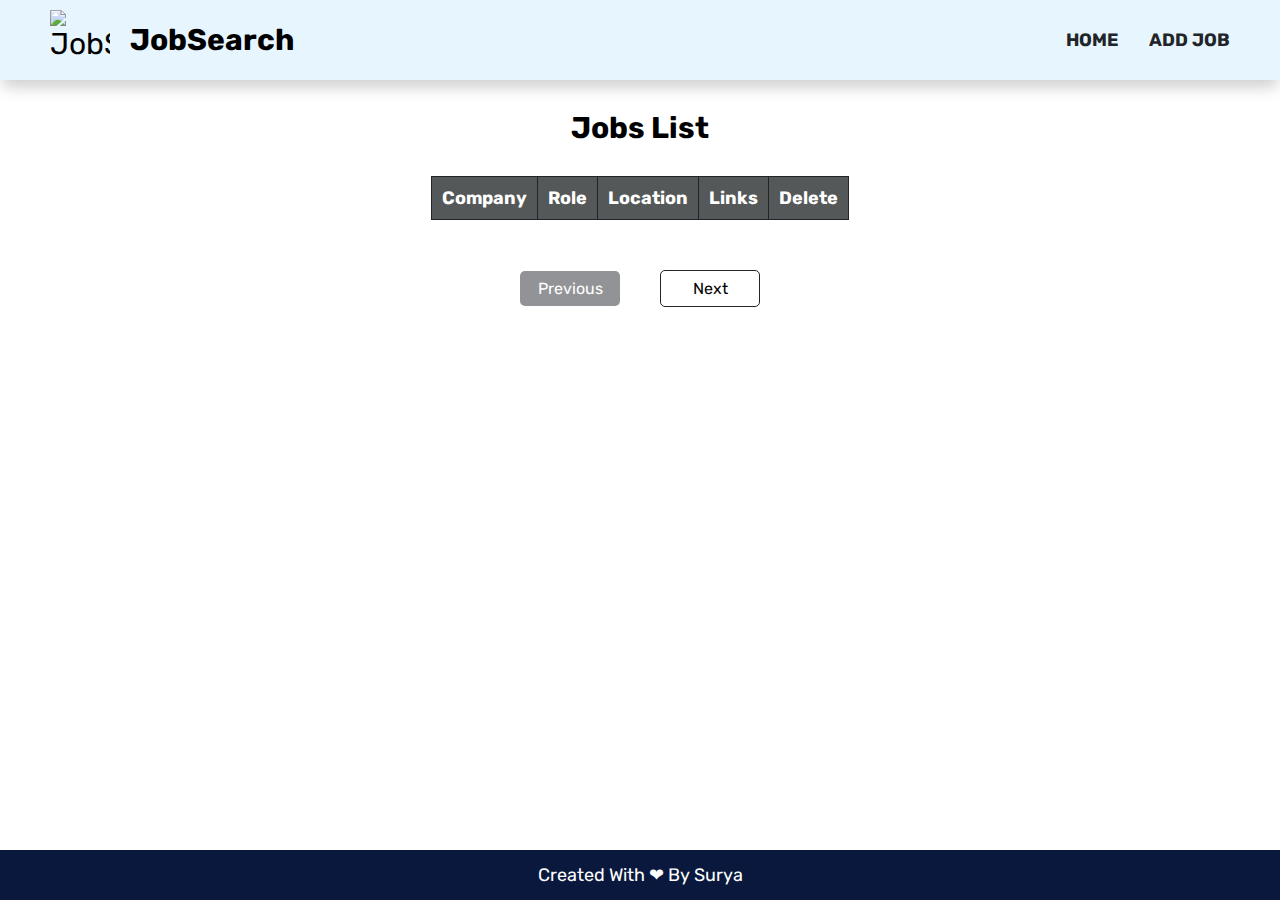
==== admin/index.html @ 5af984d5 "Initial commit" ====
<!DOCTYPE html>
<html lang="en">
<head>
    <meta charset="UTF-8">
    <meta name="viewport" content="width=device-width, initial-scale=1.0">
    <title>JobSearch</title>
    <link rel="stylesheet" href="./css/style.css">
    <link rel="icon" href="../Logo.jpg" type="image/x-icon">
</head>
<body>
    <header>
        <div class="heading">
            <img src="../Logo.jpg" alt="JobSearch">
            <h1>JobSearch</h1>
        </div>
        <nav class="menu">
            <ul class="menu_list">
                <li><a href="../index.html">Home</a></li>
                <li><a href="./addjob.html">Add Job</a></li>
            </ul>
        </nav>
    </header>
    <section class="content">
        <caption>
            <h2 class="heading">Jobs List</h2>
        </caption>
        <table cell-padding="50">
            <thead>
                <th>Company</th>
                <th>Role</th>
                <th>Location</th>
                <th>Links</th>
                <th>Delete</th>
            </thead>
            <tbody>
            </tbody>
        </table>
        <div class="pagination">
            <button id="previous" type="button" onclick="getpreviousjobs()">Previous</button>
            <button id="next" type="button" onclick="getnextjobs()">Next</button>
        </div>
    </section>
    <footer class="footer">
        <p>Created With &#x2764; by Surya</p>
    </footer>
    <script src="./js/script.js"></script>
</body>
</html>
---- admin/css/style.css ----
@import url('https://fonts.googleapis.com/css2?family=Geologica:wght@300&family=Lato&family=Open+Sans:wght@500;600&family=Rubik&display=swap');

* {
    margin: 0;
    padding: 0;
    box-sizing: border-box;
    font-family: 'Geologica', sans-serif;
    font-family: 'Lato', sans-serif;
    font-family: 'Open Sans', sans-serif;
    font-family: 'Rubik', sans-serif;
    text-decoration: none;
    list-style: none;
}

html {
    font-size: 62.5%;
    height: 100%;
}

header {
    width: 100%;
    height: 8rem;
    padding: 0 2rem;
    display: flex;
    align-items: center;
    justify-content: space-between;
    background-color: #e7f5ff;
    position: sticky;
    top: 0;
    z-index: 1000;
    box-shadow: 0px 10px 15px -3px rgba(0, 0, 0, 0.1), 0px 10px 15px -3px rgba(0, 0, 0, 0.1);
}

header h1 {
    font-size: 3rem;
    font-weight: bold;
}
.heading:hover{
    cursor: pointer;
}
.heading{
    display: flex;
    align-items: center;
    /* padding: 2rem 0; */
    gap: 2rem;
}
.heading img{
    width: 6rem;
    height: 6rem;
}
.menu_list{
    display: flex;
    justify-content: space-between;
    align-items: center;
}
.menu_list li a {
    font-size: 1.8rem;
    font-weight: 700;
    text-transform: uppercase;
    color: #212529;
    transition: 0.4 all;
    padding-right: 3rem;
}

.heading {
    text-align: center;
    margin: 3rem;
    font-size: 3rem;
}

section {
    display: grid;
    place-items: center;
}
table{
    border-radius: 1rem;
    text-transform: capitalize;
    border-collapse: collapse;
    margin-bottom: 5rem;
}
table,
tr,
td,
th {
    border: 1px solid #212529;
    padding: 1rem;
    font-size: 1.8rem;
}
th{
    background-color: #545858;
    color: #fff;
}
button{
    color: white;
    background-color: #0066cc;
    border: none;
    border-radius: 0.5rem;
    padding: 0.5rem 1rem;
}
button:hover{
    cursor: pointer;
}
tr:nth-child(even) {
    background-color: #f2f2f2;
}

tr:hover {
    background-color: #ddd;
}
.pagination {
    margin-bottom: 4rem;
    display: flex;
    align-items: center;
    justify-content: center;
}

.pagination button {
    font-size: 1.6rem;
    color: black;
    padding: 0.8rem 1.5rem;
    text-align: center;
    background-color: #fff;
    transition: background-color .3s;
    border: 1px solid #212529;
    margin: 0 2rem;
    width: 10rem;
}

.pagination button.active {
    background-color: #364fc7;
    color: white;
    border: 1px solid #364fc7;
}

.pagination button:hover {
    cursor: pointer;
}
body{
    display: flex;
    flex-direction: column;
    /* height: 100vh; */
    height: 100%;
}
.footer{
    width: 100%;
    height: 5rem;
    background-color: #0a183d;
    margin-top: auto;
}
.footer p{
    color: white;
    font-size: 1.8rem;
    text-transform: capitalize;
    text-align: center;
    line-height: 5rem;
}
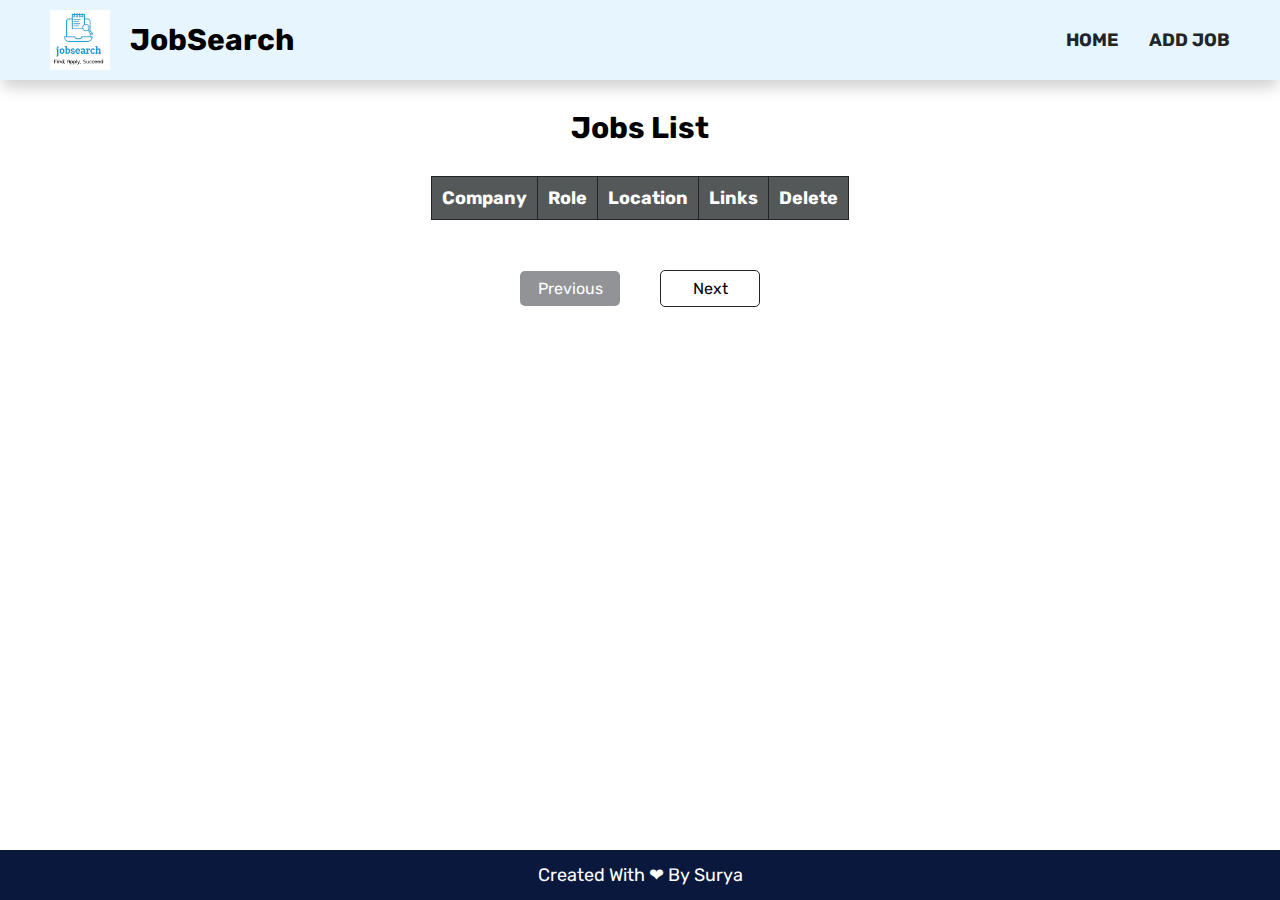
==== commit d191cbe8: "updating html files with favicon" ====
--- a/admin/index.html
+++ b/admin/index.html
@@ -5,12 +5,12 @@
     <meta name="viewport" content="width=device-width, initial-scale=1.0">
     <title>JobSearch</title>
     <link rel="stylesheet" href="./css/style.css">
-    <link rel="icon" href="../Logo.jpg" type="image/x-icon">
+    <link rel="icon" href="../logo.jpg" type="image/x-icon">
 </head>
 <body>
     <header>
         <div class="heading">
-            <img src="../Logo.jpg" alt="JobSearch">
+            <img src="../logo.jpg" alt="JobSearch">
             <h1>JobSearch</h1>
         </div>
         <nav class="menu">
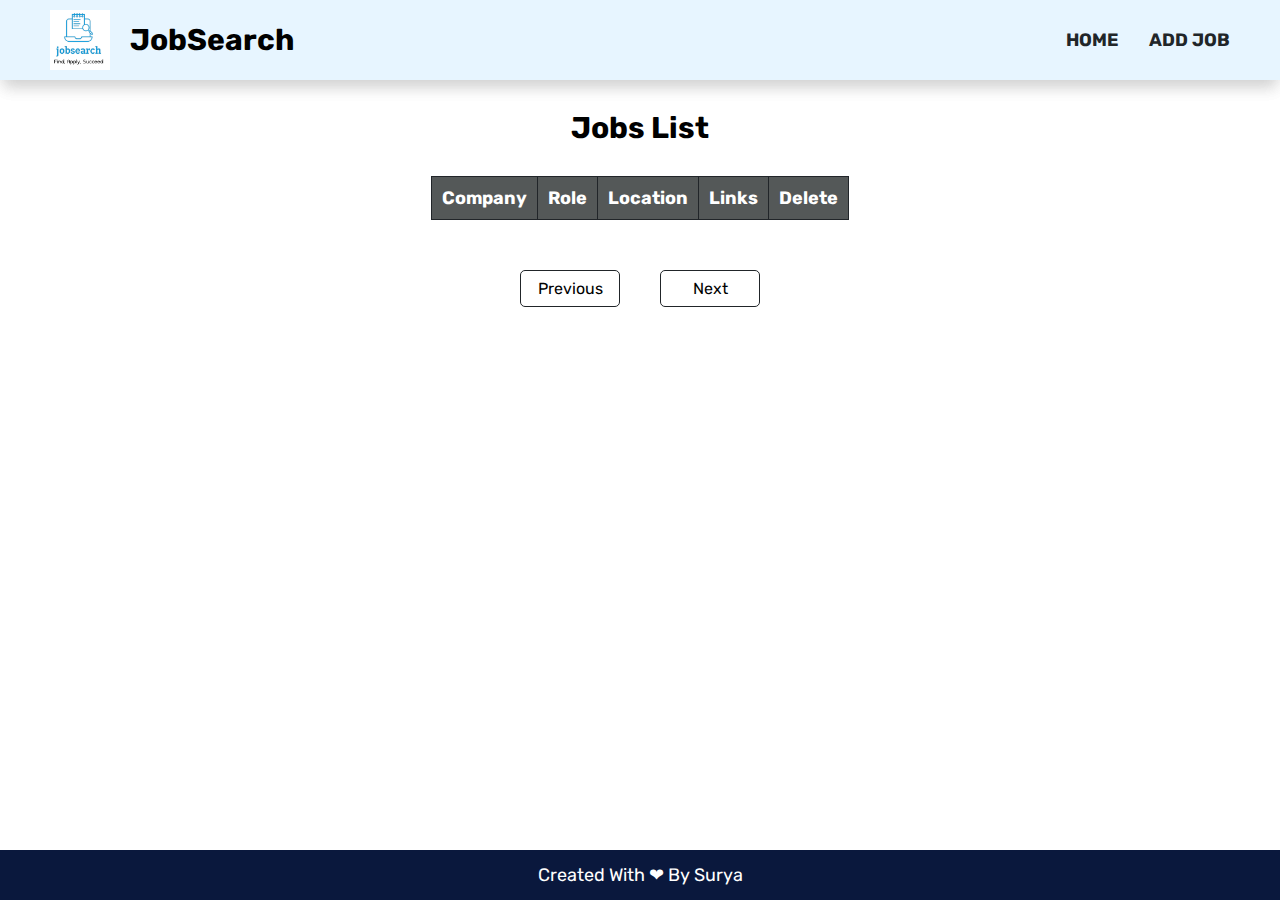
==== commit 5b88fb35: "Update index.html" ====
--- a/admin/index.html
+++ b/admin/index.html
@@ -43,6 +43,6 @@
     <footer class="footer">
         <p>Created With &#x2764; by Surya</p>
     </footer>
-    <script src="./js/script.js"></script>
+    <script src="/js/script.js"></script>
 </body>
-</html>+</html>
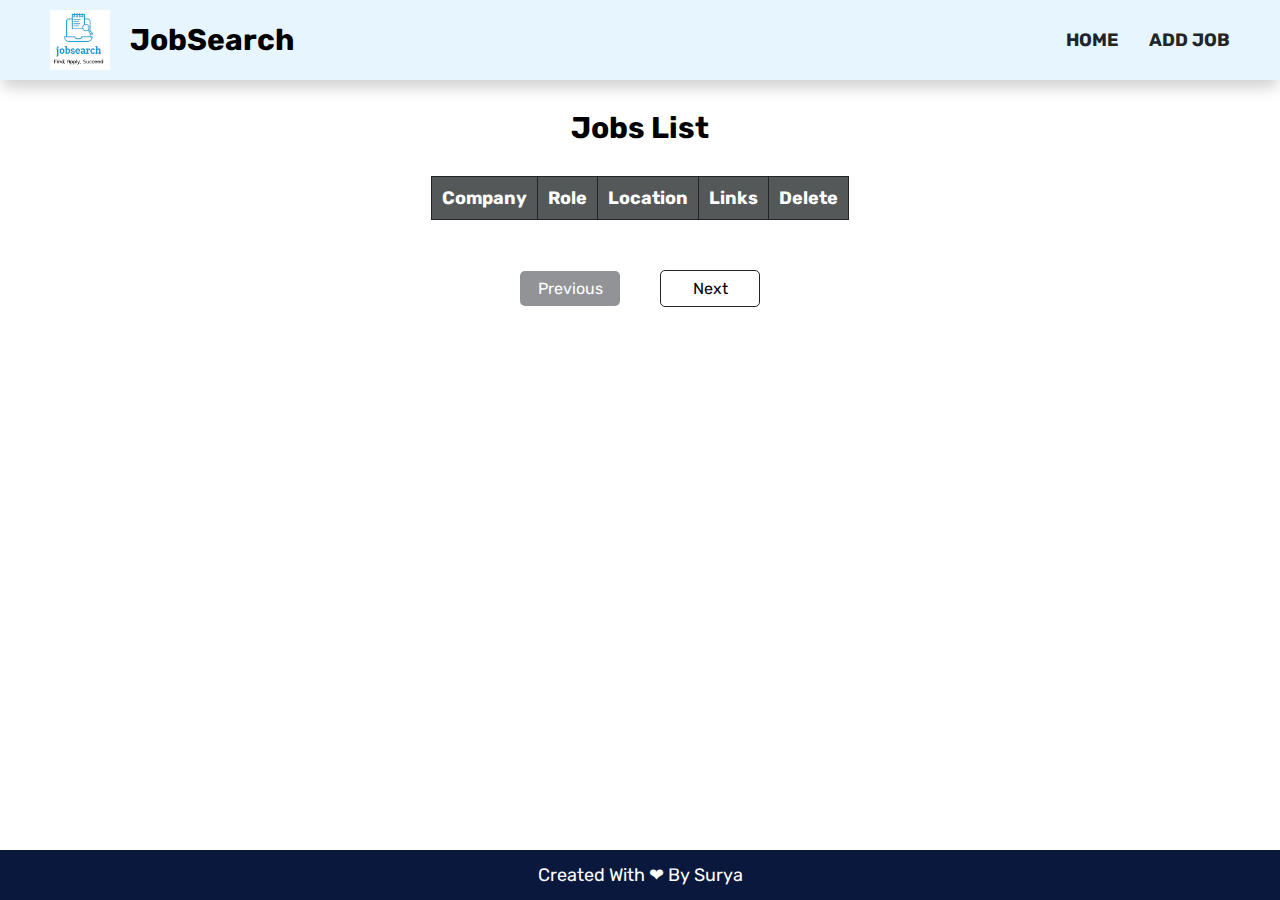
==== commit b15eeb62: "Update index.html" ====
--- a/admin/index.html
+++ b/admin/index.html
@@ -43,6 +43,6 @@
     <footer class="footer">
         <p>Created With &#x2764; by Surya</p>
     </footer>
-    <script src="/js/script.js"></script>
+    <script src="../admin/js/script.js"></script>
 </body>
 </html>
